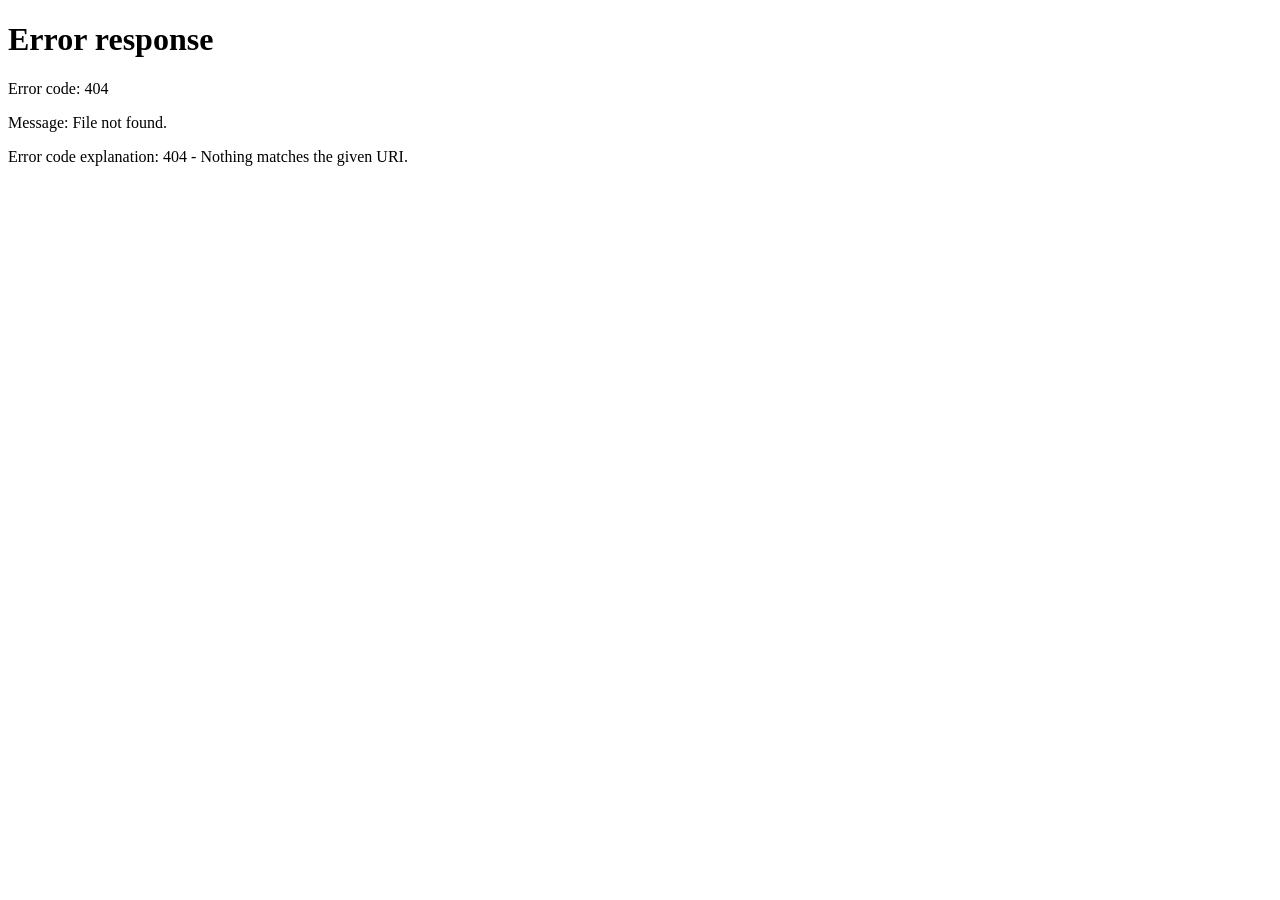
==== index.html @ 4ae569f0 "Create index.html" ====
<!DOCTYPE html>
<html lang="ar" dir="rtl">
<head>
    <meta charset="UTF-8">
    <meta http-equiv="refresh" content="0; url=movies.html">
    <title>جاري تحويلك إلى صفحة الأفلام...</title>
</head>
<body>
    <p>إذا لم يتم تحويلك تلقائياً، <a href="movies.html">اضغط هنا للانتقال إلى صفحة الأفلام</a>.</p>
</body>
</html>
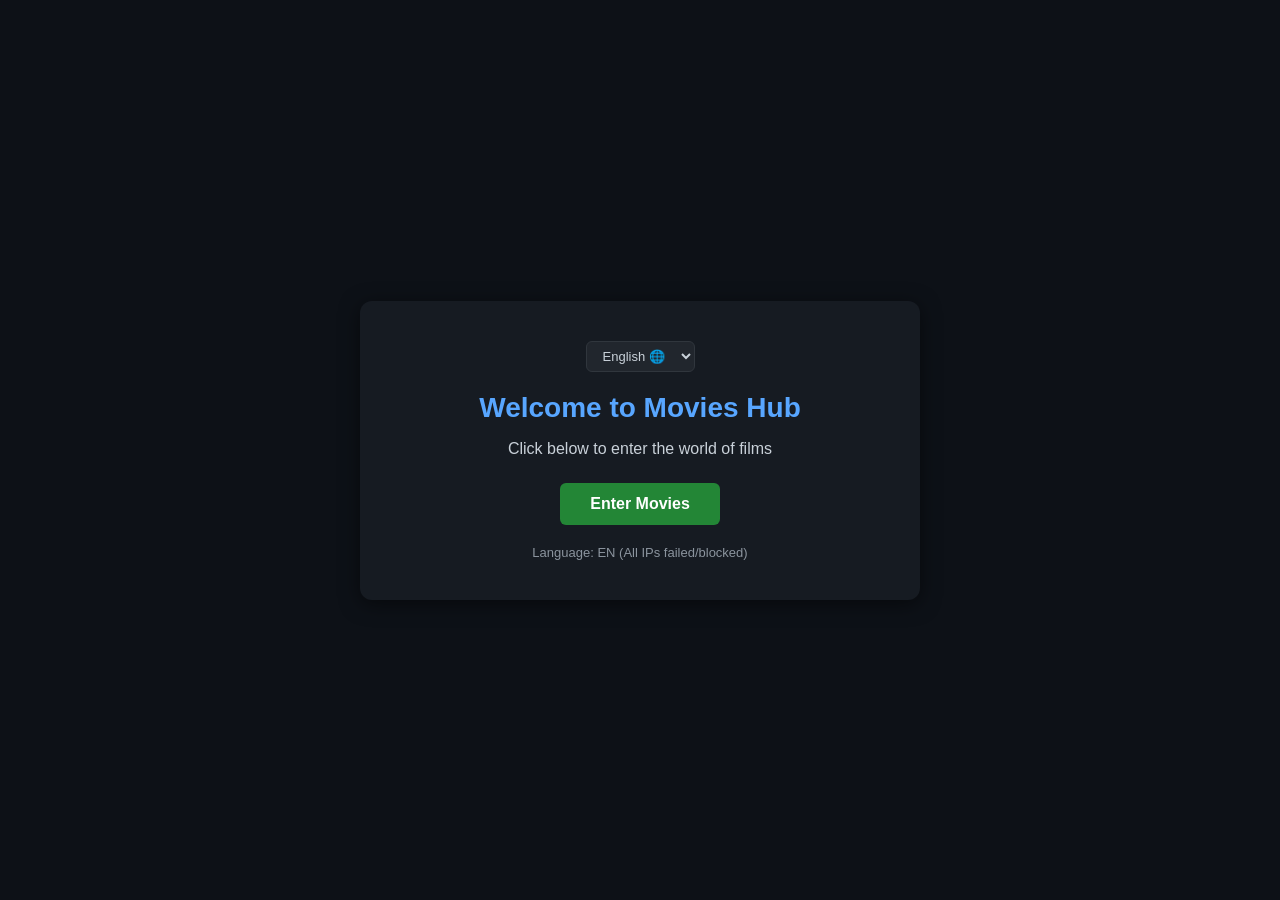
==== commit 71852081: "Refactor index.html for language support and SEO Updated HTML structure and added meta tags for bett" ====
--- a/index.html
+++ b/index.html
@@ -1,12 +1,213 @@
 <!DOCTYPE html>
-<html lang="ar" dir="rtl">
+<html lang="en" dir="ltr" id="htmlTag">
 <head>
     <meta charset="UTF-8">
-    <meta http-equiv="refresh" content="0; url=movies.html">
-    <title>جاري تحويلك إلى صفحة الأفلام...</title>
+    <meta name="viewport" content="width=device-width, initial-scale=1.0">
+    <meta name="description" content="Welcome to Movie Hub - Explore and watch the best movies and films.">
+    <meta name="keywords" content="movies, films, streaming, watch online">
+    <meta name="author" content="Movie Hub">
+    <title id="pageTitle">مكتبة الأفلام - Movies Hub</title>
+    <style>
+        body {
+            background-color: #0d1117;
+            color: #ffffff;
+            font-family: Tahoma, sans-serif;
+            display: flex;
+            justify-content: center;
+            align-items: center;
+            height: 100vh;
+            margin: 0;
+            text-align: center;
+        }
+        .container {
+            padding: 40px;
+            background: #161b22;
+            border-radius: 12px;
+            box-shadow: 0 4px 20px rgba(0,0,0,0.5);
+            max-width: 480px;
+            width: 90%;
+        }
+        .lang-select-box {
+            margin-bottom: 20px;
+        }
+        .lang-select-box select {
+            background: #21262d;
+            color: #c9d1d9;
+            border: 1px solid #30363d;
+            padding: 6px 12px;
+            border-radius: 6px;
+            font-size: 13px;
+            cursor: pointer;
+        }
+        h1 {
+            margin-bottom: 15px;
+            color: #58a6ff;
+            font-size: 28px;
+        }
+        p {
+            color: #c9d1d9; 
+            margin-bottom: 25px;
+            font-size: 16px;
+        }
+        .btn {
+            display: inline-block;
+            background-color: #238636;
+            color: white;
+            padding: 12px 30px;
+            text-decoration: none;
+            border-radius: 6px;
+            font-weight: bold;
+            font-size: 16px;
+            transition: background 0.3s;
+        }
+        .btn:hover {
+            background-color: #2ea043;
+        }
+        .lang-badge {
+            margin-top: 20px;
+            font-size: 13px;
+            color: #8b949e;
+        }
+    </style>
 </head>
 <body>
-    <p>إذا لم يتم تحويلك تلقائياً، <a href="movies.html">اضغط هنا للانتقال إلى صفحة الأفلام</a>.</p>
+    <main class="container">
+        <div class="lang-select-box">
+            <select id="langSwitcher" aria-label="Select Language">
+                <option value="en">English 🌐</option>
+                <option value="ar">العربية 🇸🇦</option>
+                <option value="es">Español</option>
+                <option value="fr">Français</option>
+                <option value="de">Deutsch</option>
+            </select>
+        </div>
+        <h1 id="welcomeText">Welcome to Movies Hub</h1>
+        <p id="descText">Click below to enter the world of films</p>
+        
+        <!-- تم ضبط الرابط هنا ليعمل مباشرة مع المجلدات العربية بشكل آمن -->
+        <a href="صفحه الاعاب/الصفحة الرئيسية/movies.html" class="btn" id="btnText" aria-label="Enter Movies">دخول الأفلام</a>
+        
+        <div class="lang-badge" id="detectedLang">Initializing...</div>
+    </main>
+
+    <script>
+        const welcomeTranslations = {
+            ar: { 
+                welcome: "مرحباً بك في عالم الأفلام", 
+                desc: "اضغط بالأسفل للدخول إلى صفحة الأفلام ومكتبة العروض", 
+                btn: "دخول الأفلام", 
+                dir: "rtl",
+                metaDesc: "مرحباً بك في منصة الأفلام - استكشف وادخل إلى عالم العروض والأفلام."
+            },
+            en: { 
+                welcome: "Welcome to Movies Hub", 
+                desc: "Click below to enter the world of films", 
+                btn: "Enter Movies", 
+                dir: "ltr",
+                metaDesc: "Welcome to Movies Hub - Explore and watch the best films."
+            },
+            es: { 
+                welcome: "Bienvenido a Movies Hub", 
+                desc: "Haz clic abajo para entrar al mundo de las películas", 
+                btn: "Entrar", 
+                dir: "ltr",
+                metaDesc: "Bienvenido a Movies Hub - Explora y mira las mejores películas."
+            },
+            fr: { 
+                welcome: "Bienvenue sur Movies Hub", 
+                desc: "Cliquez ci-dessous pour entrer dans le monde des films", 
+                btn: "Entrer", 
+                dir: "ltr",
+                metaDesc: "Bienvenue sur Movies Hub - Entrez dans le monde des films."
+            },
+            de: { 
+                welcome: "Willkommen bei Movies Hub", 
+                desc: "Klicken Sie unten, um die Welt der Filme zu betreten", 
+                btn: "Ansehen", 
+                dir: "ltr",
+                metaDesc: "Willkommen bei Movies Hub - Entdecken Sie die besten Filme."
+            }
+        };
+
+        const arabicCountries = ['EG', 'SA', 'AE', 'QA', 'KW', 'OM', 'BH', 'JO', 'LB', 'IQ', 'SY', 'YE', 'LY', 'TN', 'DZ', 'MA', 'SD', 'SO'];
+
+        function setLanguage(code, sourceInfo = "Manual") {
+            if (!welcomeTranslations[code]) code = 'en';
+            const t = welcomeTranslations[code];
+
+            document.getElementById('htmlTag').setAttribute('lang', code);
+            document.getElementById('htmlTag').setAttribute('dir', t.dir);
+            document.getElementById('welcomeText').innerText = t.welcome;
+            document.getElementById('descText').innerText = t.desc;
+            document.getElementById('btnText').innerText = t.btn;
+            document.getElementById('langSwitcher').value = code;
+            document.getElementById('detectedLang').innerText = "Language: " + code.toUpperCase() + " (" + sourceInfo + ")";
+
+            const metaDescTag = document.querySelector('meta[name="description"]');
+            if (metaDescTag) {
+                metaDescTag.setAttribute('content', t.metaDesc);
+            }
+        }
+
+        function fallbackToBrowserOrEN(reason) {
+            let browserLang = (navigator.language || 'en').split('-')[0];
+            let finalLang = welcomeTranslations[browserLang] ? browserLang : 'en';
+            setLanguage(finalLang, reason);
+        }
+
+        async function detectCountryByIP() {
+            const apiEndpoints = [
+                { url: 'https://ipapi.co/json/', extractor: data => data.country_code },
+                { url: 'https://ipwho.is/', extractor: data => data.country_code },
+                { url: 'https://api.country.is/', extractor: data => data.country }
+            ];
+
+            for (let api of apiEndpoints) {
+                try {
+                    let response = await fetch(api.url, { signal: AbortSignal.timeout(3000) });
+                    if (!response.ok) continue;
+                    let data = await response.json();
+                    let country = api.extractor(data);
+                    
+                    if (country) {
+                        if (arabicCountries.includes(country)) {
+                            return setLanguage('ar', 'IP Country: ' + country);
+                        } else if (welcomeTranslations[country.toLowerCase()]) {
+                            return setLanguage(country.toLowerCase(), 'IP Country: ' + country);
+                        } else {
+                            return fallbackToBrowserOrEN('Country non-mapped: ' + country);
+                        }
+                    }
+                } catch (e) {
+                    // الانتقال للـ API التالي لو حدث خطأ
+                }
+            }
+            fallbackToBrowserOrEN('All IPs failed/blocked');
+        }
+
+        // معالجة الرابط تلقائياً لضمان توافق الحروف العربية مع المتصفحات
+        document.addEventListener("DOMContentLoaded", function() {
+            const btn = document.getElementById('btnText');
+            if (btn) {
+                btn.setAttribute('href', encodeURI("صفحه الاعاب/الصفحة الرئيسية/movies.html"));
+            }
+        });
+
+        // التنفيذ عند فتح الصفحة
+        let savedLang = localStorage.getItem('movies_preferred_lang');
+        if (savedLang) {
+            setLanguage(savedLang, "Saved Preference");
+        } else {
+            detectCountryByIP();
+        }
+
+        // التغيير اليدوي عبر القائمة
+        document.getElementById('langSwitcher').addEventListener('change', function(e) {
+            let val = e.target.value;
+            localStorage.setItem('movies_preferred_lang', val);
+            setLanguage(val, "Manual Switch");
+        });
+    </script>
 </body>
 </html>
 
